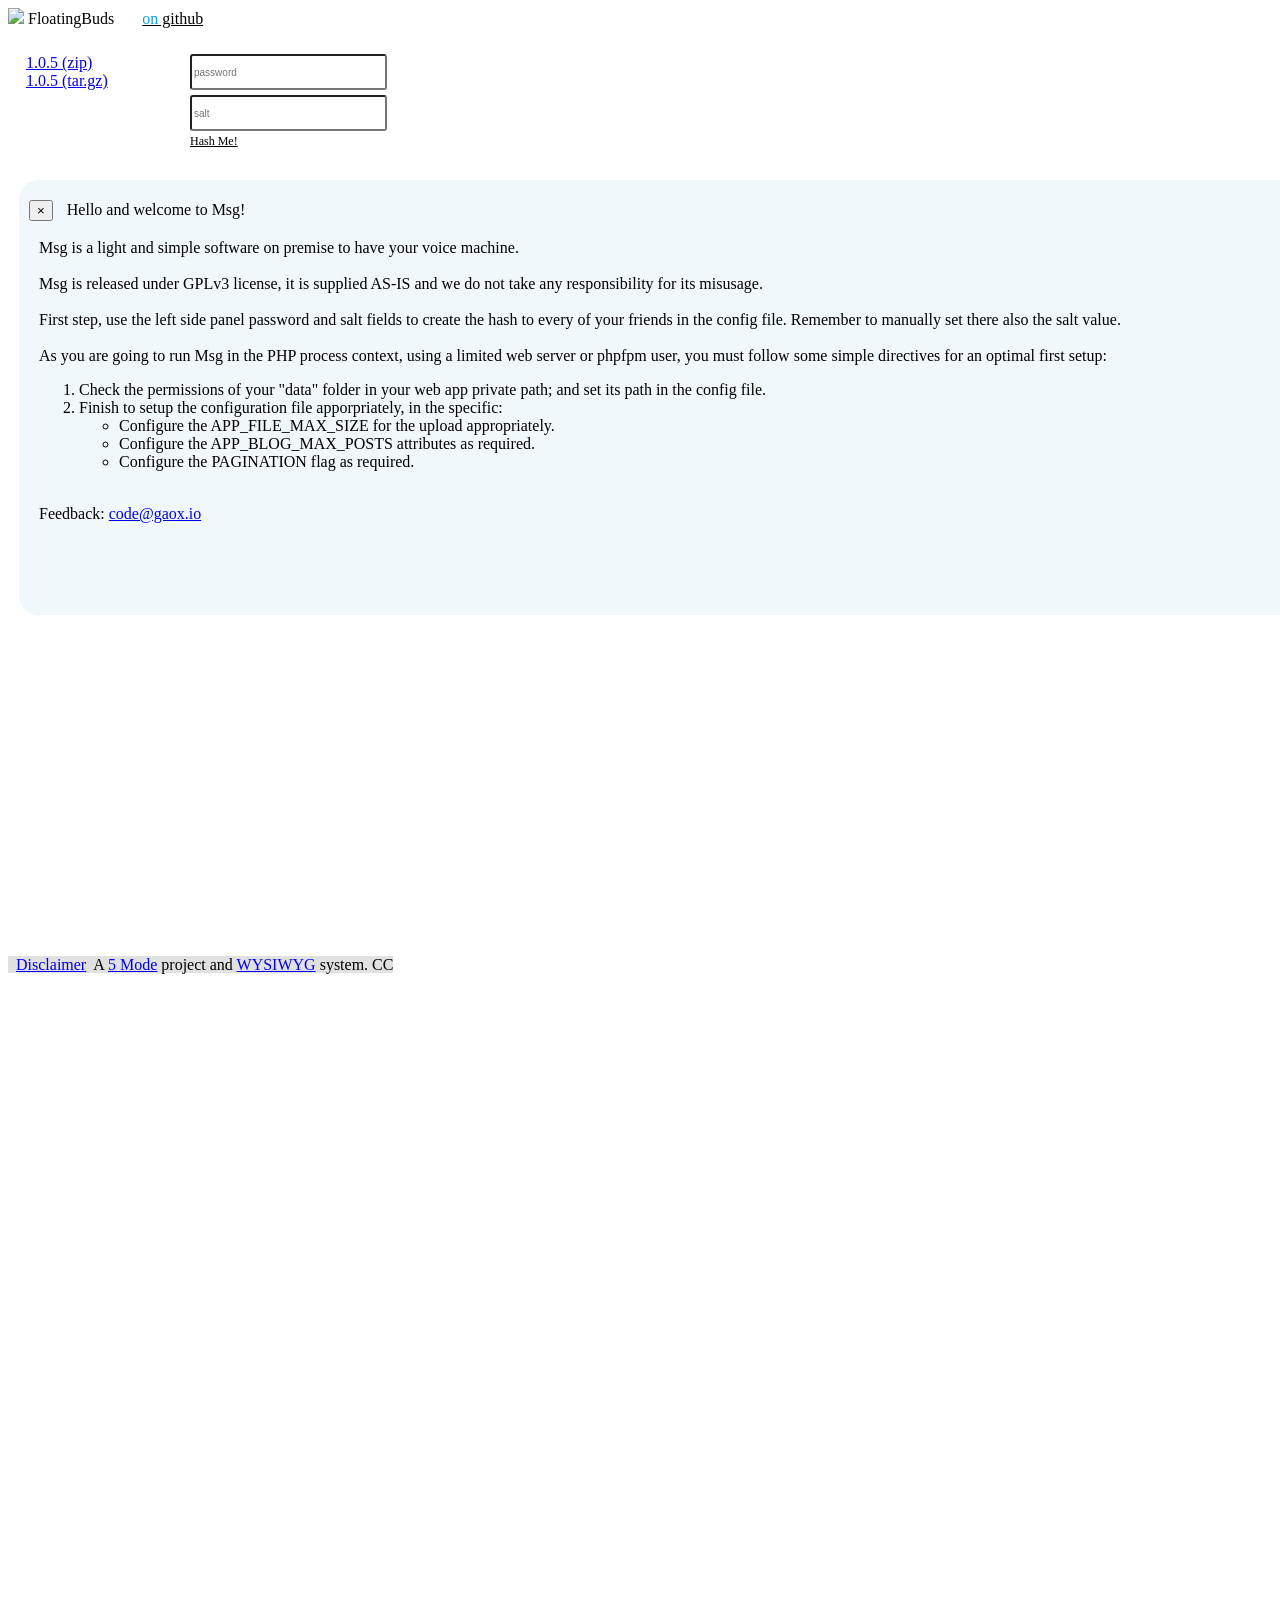
==== index.html @ 5a7e6520 "Add files via upload" ====
<!DOCTYPE html>
<html xmlns="http://www.w3.org/1999/xhtml" lang="en-US"><head>
<meta http-equiv="content-type" content="text/html; charset=UTF-8">
	
  <meta charset="UTF-8">
  <meta name="style" content="day1">
  
  <meta name="viewport" content="width=device-width, initial-scale=1">
  
<!--
    Copyright 2021, 2024 5 Mode

    This file is part of Msg.

    Msg is free software: you can redistribute it and/or modify
    it under the terms of the GNU General Public License as published by
    the Free Software Foundation, either version 3 of the License, or
    (at your option) any later version.

    Msg is distributed in the hope that it will be useful,
    but WITHOUT ANY WARRANTY; without even the implied warranty of
    MERCHANTABILITY or FITNESS FOR A PARTICULAR PURPOSE. See the
    GNU General Public License for more details.

    You should have received a copy of the GNU General Public License
    along with Msg. If not, see <https://www.gnu.org/licenses/>.
 -->
     
  <title>Msg: everyone its conversation.</title>
	
  <link rel="shortcut icon" href="http://msg.5mode-foss.eu/favicon.ico">
    
  <meta name="description" content="Welcome to Msg">
  <meta name="author" content="5 Mode"> 
  <meta name="keywords" content="msg,msgbox,voice,machine,on,premise,solution">
  <meta name="robots" content="index,follow">
  
  <script src="index_files/jquery-3.js" type="text/javascript"></script>
  <script src="index_files/common.js" type="text/javascript"></script>
  <script src="index_files/bootstrap.html" type="text/javascript"></script>
  <script src="index_files/sha.js" type="text/javascript"></script>
  
  <script src="index_files/home.js" type="text/javascript" defer="defer"></script>
  
  <link href="index_files/bootstrap.css" type="text/css" rel="stylesheet">
  <link href="index_files/jquery-ui.html" type="text/css" rel="stylesheet">
  <link href="index_files/style.css" type="text/css" rel="stylesheet">

  <script>
  		  
  function hideTitle() {
    $("#myh1").hide("slow");
  }
  
  function startApp() {
    //$("#HCsplash").hide("slow");
    $("#HCsplash").css("display","none");
    $(document.body).css("background","#ffffff");
	  
    //$("#originsDisplay").show();	  
	  
    $("#frmHC").show();
  }			

  function setOriginsPos() {
    h=parseInt(window.innerHeight);
    w=parseInt(window.innerWidth);
    mytop = parseInt(window.innerHeight - ($("#originsDisplay").height() + 60));
    $("#originsDisplay").css("top", mytop+"px");
    setTimeout("hideOrigins()",15000);
  }

  function hideOrigins() {
    $("#originsDisplay").css("visibility","hidden");
  }  
	  
  window.addEventListener("load", function() {
	
    $("#frmHC").hide();
    $(document.body).css("background","#000000");

    setTimeout("setOriginsPos()", 500);	  
	  
    $("#HCsplash").show("slow");	  
	  
    setTimeout("hideTitle()", 2000);
	  
    setTimeout("startApp()", 4000);

  }, true);

  </script>    
       
</head>
<body style="background: rgb(255, 255, 255) none repeat scroll 0% 0%;">

<div id="HCsplash" style="padding-top: 160px; text-align: center; color: rgb(255, 255, 255); display: none;">
   <div id="myh1" style="display: none;"><h1>Msg</h1></div><br>
   <img src="index_files/AFlogo.png" style="width:310px;">
</div>

<form id="frmHC" method="POST" target="_self" enctype="multipart/form-data" style="">

<div class="header">
   <a id="burger-menu" href="#" style="display:none;"><img src="index_files/burger-menu2.html" style="width:58px;"></a><a id="ahome" href="http://floatingbuds.5mode-foss.eu/" target="_blank" style="color:black; text-decoration: none;"><img id="logo-hmm" src="index_files/AFlogo.png" style="width:48px;">&nbsp;FloatingBuds</a>&nbsp;&nbsp;&nbsp;&nbsp;&nbsp;&nbsp;&nbsp;<a id="agithub" href="https://github.com/par7133/FloatingBuds" style="color:#000000"><span style="color:#119fe2">on</span> github</a>
	<!--&nbsp;&nbsp;&nbsp;&nbsp;&nbsp;&nbsp;<a id="afeedback" href="mailto:code@gaox.io" style="color:#000000"><span style="color:#119fe2">for</span> feedback</a>&nbsp;&nbsp;&nbsp;&nbsp;&nbsp;<a id="asupport" href="tel:+39-378-0812391" style="font-size:13px;background-color:#15c60b;border:2px solid #15c60b;color:black;height:27px;text-decoration:none;">&nbsp;&nbsp;get support&nbsp;&nbsp;</a>-->
</div>
<br>
<div style="clear:both; padding:8px; width:100%; height:110px; overflow-y:auto; text-align:center; border-right: 1px solid #2c2f34;">
	<div style="float:left; width:160px; padding-left:10px;text-align: left;">
	  <a href="https://github.com/par7133/Msg/archive/refs/tags/v1.0.5.zip">1.0.5 (zip)</a><br>
	  <a href="https://github.com/par7133/Msg/archive/refs/tags/v1.0.5.tar.gz">1.0.5 (tar.gz)</a><br>
	</div>  
    <!--<img src="/Public/static/res/AFgenius.png" alt="AF Genius" title="AF Genius" style="position:relative; left:+6px; width:90%; border: 1px dashed #EEEEEE;">-->
    <div style="float:left;width:210px;text-align:left;">
    &nbsp;<input type="text" id="Password" name="Password" placeholder="password" style="font-size:10px; background:#ffffff; color:#000000; width: 90%; height:30px; border-radius:3px;" autocomplete="off"><br>
    &nbsp;<input type="text" id="Salt" placeholder="salt" style="position:relative; top:+5px; font-size:10px; background:#ffffff; color:#000000; width: 90%; height:30px; border-radius:3px;" autocomplete="off"><br>
    &nbsp;<a href="#" onclick="showEncodedPassword();" style="position:relative; top:+5px; color:#000000; font-size:12px;">Hash Me!</a>
	</div>	
	&nbsp;<br><br><br>
    <br><br><br>
</div>

<div style="width:100%;height:750px;padding:8px;">
	
	<div id="splash" style="border-radius:20px; position:relative; left:+3px; width:98%; background-color: #f0f8fb; padding: 20px; margin-bottom:8px;">	
	
	   <button type="button" class="close" aria-label="Close" onclick="close-Splash();" style="position:relative; left:-10px;">
        <span aria-hidden="true">×</span>
     </button>
	
	   Hello and welcome to Msg!<br><br>
	   
	   Msg is a light and simple software on premise to have your voice machine.<br><br>
	   
	   Msg is released under GPLv3 license, it is supplied AS-IS and we do not take any responsibility for its misusage.<br><br>
	   
     First step, use the left side panel password and salt fields to 
create the hash to every of your friends in the config file. Remember to
 manually set there also the salt value.<br><br>
	   
	   As you are going to run Msg in the PHP process context, 
using a limited web server or phpfpm user, you must follow some simple 
directives for an optimal first setup:<br>
	   <ol>
	   <li>Check the permissions of your "data" folder in your web app private path; and set its path in the config file.</li>
     <li>Finish to setup the configuration file apporpriately, in the specific:</li>
     <ul>
       <li>Configure the APP_FILE_MAX_SIZE for the upload appropriately.</li>
       <li>Configure the APP_BLOG_MAX_POSTS attributes as required.</li>
       <li>Configure the PAGINATION flag as required.</li>	      
	   </ul>
     </ol>
	   
	   <br>	
     
	   Feedback: <a href="mailto:code@gaox.io">code@gaox.io</a>
	   
	   <br><br><br><br><br>
		
	</div>	
  	
	<br><br><br><br><br><br><br><br><br><br><br><br><br><br><br><br><br><br>
	<br><br><br><br><br><br><br><br><br><br><br><br><br><br><br><br><br><br>	
	<br><br><br><br><br><br><br><br><br><br><br><br><br><br><br><br><br><br>
	<br><br><br><br><br><br><br><br><br><br><br><br><br><br><br><br><br><br>	
	<br><br><br><br><br><br><br><br><br><br><br><br><br><br><br><br><br><br>
	<br><br><br><br><br><br><br><br><br><br><br><br><br><br><br><br><br><br>	
	
</div>

<div class="footer">
<div id="footerCont" style="top: 709px;">&nbsp;</div>
<div id="footer" style="top: 715px;"><span style="background:#E1E1E1;color:black;opacity:1.0;margin-right:10px;">&nbsp;&nbsp;<a href="https://5mode.com/dd.html">Disclaimer</a>&nbsp;&nbsp;A <a href="http://5mode.com/">5 Mode</a> project and <a href="http://demo.5mode.com/">WYSIWYG</a> system. CC</span></div>	
</div>

</form>

<script>
  
function setFooterPos2() {
  if (document.getElementById("footerCont")) {
    //if ($("#Password").val() === "") {  
    //    tollerance = 48;
    //  } else {
    //  tollerance = 15;
    //}
    tollerance = 22;  	  
    $("#footerCont").css("top", parseInt( window.innerHeight - $("#footerCont").height() - tollerance ) + "px");
    $("#footer").css("top", parseInt( window.innerHeight - $("#footer").height() - tollerance + 6) + "px");
  }
}

window.addEventListener("load", function() {
    
  setTimeout("setFooterPos2()", 4000);

}, true);
  
</script>  
 
</body>
</html>
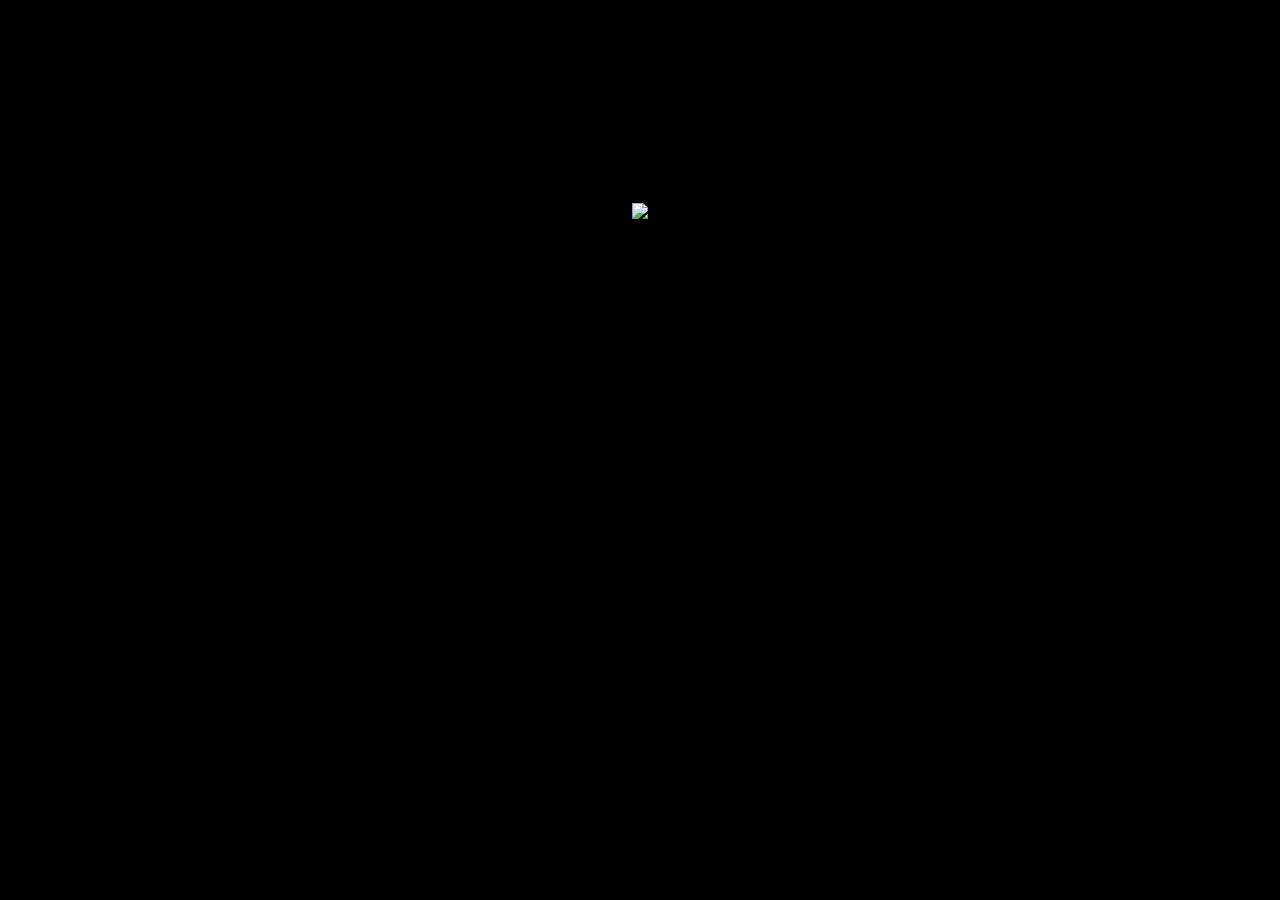
==== commit 3a3342f4: "Update index.html" ====
--- a/index.html
+++ b/index.html
@@ -35,16 +35,12 @@
   <meta name="keywords" content="msg,msgbox,voice,machine,on,premise,solution">
   <meta name="robots" content="index,follow">
   
-  <script src="index_files/jquery-3.js" type="text/javascript"></script>
-  <script src="index_files/common.js" type="text/javascript"></script>
-  <script src="index_files/bootstrap.html" type="text/javascript"></script>
-  <script src="index_files/sha.js" type="text/javascript"></script>
+  <script src="Public/static/js/jquery-3.6.0.min.js" type="text/javascript"></script>
+  <script src="Public/static/js/common.js" type="text/javascript"></script>
+  <script src="Public/static/js/sha.js" type="text/javascript"></script>
   
-  <script src="index_files/home.js" type="text/javascript" defer="defer"></script>
-  
-  <link href="index_files/bootstrap.css" type="text/css" rel="stylesheet">
-  <link href="index_files/jquery-ui.html" type="text/css" rel="stylesheet">
-  <link href="index_files/style.css" type="text/css" rel="stylesheet">
+  <link href="Public/static/css/bootstrap.min.css" type="text/css" rel="stylesheet">
+  <link href="Public/static/css/style.css" type="text/css" rel="stylesheet">
 
   <script>
   		  
@@ -96,13 +92,13 @@
 
 <div id="HCsplash" style="padding-top: 160px; text-align: center; color: rgb(255, 255, 255); display: none;">
    <div id="myh1" style="display: none;"><h1>Msg</h1></div><br>
-   <img src="index_files/AFlogo.png" style="width:310px;">
+   <img src="Public/stati/res/AFlogo.png" style="width:310px;">
 </div>
 
 <form id="frmHC" method="POST" target="_self" enctype="multipart/form-data" style="">
 
 <div class="header">
-   <a id="burger-menu" href="#" style="display:none;"><img src="index_files/burger-menu2.html" style="width:58px;"></a><a id="ahome" href="http://floatingbuds.5mode-foss.eu/" target="_blank" style="color:black; text-decoration: none;"><img id="logo-hmm" src="index_files/AFlogo.png" style="width:48px;">&nbsp;FloatingBuds</a>&nbsp;&nbsp;&nbsp;&nbsp;&nbsp;&nbsp;&nbsp;<a id="agithub" href="https://github.com/par7133/FloatingBuds" style="color:#000000"><span style="color:#119fe2">on</span> github</a>
+   <a id="ahome" href="http://msg.5mode-foss.eu/" target="_blank" style="color:black; text-decoration: none;"><img id="logo-hmm" src="Public/static/res/AFlogo.png" style="width:48px;">&nbsp;Msg</a>&nbsp;&nbsp;&nbsp;&nbsp;&nbsp;&nbsp;&nbsp;<a id="agithub" href="https://github.com/par7133/Msg" style="color:#000000"><span style="color:#119fe2">on</span> github</a>
 	<!--&nbsp;&nbsp;&nbsp;&nbsp;&nbsp;&nbsp;<a id="afeedback" href="mailto:code@gaox.io" style="color:#000000"><span style="color:#119fe2">for</span> feedback</a>&nbsp;&nbsp;&nbsp;&nbsp;&nbsp;<a id="asupport" href="tel:+39-378-0812391" style="font-size:13px;background-color:#15c60b;border:2px solid #15c60b;color:black;height:27px;text-decoration:none;">&nbsp;&nbsp;get support&nbsp;&nbsp;</a>-->
 </div>
 <br>
--- a/Public/static/css/style.css
+++ b/Public/static/css/style.css
@@ -0,0 +1,768 @@
+/*
+ * Copyright (c) 2016, 2024, 5 Mode
+ * All rights reserved.
+ * 
+ * This file is part of Avatar Free.
+ * 
+ * Avatar Free is free software: you can redistribute it and/or modify
+ * it under the terms of the GNU General Public License as published by
+ * the Free Software Foundation, either version 3 of the License, or
+ * (at your option) any later version.
+ * 
+ * Avatar Free is distributed in the hope that it will be useful,
+ * but WITHOUT ANY WARRANTY; without even the implied warranty of
+ * MERCHANTABILITY or FITNESS FOR A PARTICULAR PURPOSE. See the
+ * GNU General Public License for more details.  
+ * 
+ * You should have received a copy of the GNU General Public License
+ * along with Avatar Free. If not, see <https://www.gnu.org/licenses/>.
+ * config.inc
+ * 
+ * Avatar Free style sheet.
+ *
+ * @author Daniele Bonini <my25mb@aol.com>
+ * @copyrights (c) 2021, 2024, 5 Mode 
+ */
+
+/* @import url('https://fonts.googleapis.com/css2?family=Press+Start+2P&display=swap');*/
+
+body {
+  margin-top:20px;
+  /*background: #C2DBF2;*/
+  background-image:url('/res/bg1.jpg');
+}
+#appMenuIco {
+  float:left; 
+  position:relative; 
+  top:1px; 
+  left:-20px;
+  cursor: pointer; 
+}
+.app-Menu {
+  float:left; 
+  position:relative; 
+  width: 150px; 
+  top:+43px; 
+  left:+22px; 
+  background:#313431; 
+  cursor: pointer; 
+}
+#AFHint {
+  width:100%;
+  height:fit-content;
+  position:fixed;
+  top:-5px;
+  background:yellow;
+  color:darkorange;
+  text-align:center;
+  cursor:pointer;
+  display:inline;
+  z-index:99999;
+}
+#avatarLogo {
+  float:left;
+  width:255px;
+  height:255px;
+}
+#avatarName {
+  width:250px;
+  height:255px;
+  padding-top:122px;
+  float:left;
+  border:0px solid yellow;
+  vertical-align:middle;
+}
+#blog {
+  height:fit-content;
+  float:left;
+  margin:6%;
+  margin-top:20px;
+  margin-bottom:5px;
+  width:90%;
+  font-size:15px;
+  font-family:'Press Start 2P';
+  color:#000000;
+}
+.blog-content {
+  width:100%;
+  float:left;
+  border:0px solid darkgray;
+  border-radius:4px;
+  color:#000000;
+  margin-top:20px;
+}
+.blog-entry-nickname {
+  line-height: 37px;
+}
+.blog-entry {
+  width:100%;
+  margin-bottom:0px;
+  min-height:80px;
+  background:#FFFFFF;
+  border:3px solid darkgray;
+  padding:30px;
+  text-align:left;
+}
+.buttondisplaylist {
+  float:right; 
+  position:relative; 
+  left:-10px; 
+  top:+2px; 
+  background-color:transparent; 
+  border:0px;
+}
+#cbLang {
+  margin-left:22px;
+  font-size:10px;
+}
+#cudoz {
+  width:250px;
+  height:255px;
+  padding-top:116px;
+  float:left;border:0px solid green;
+  vertical-align:middle;
+}
+.cudoz-entry {
+  float:left;
+  width:46px
+}
+.cv-entry {
+  float:left;
+  width:64px
+}
+#cvs {
+  float:right;
+  border:3px solid darkgray;
+  border-radius:4px;
+  padding:4px;
+  background:#dadada;
+  font-size:20px;
+  font-family:'Press Start 2P';
+  font-weight:900;
+}
+.dragover {
+  width:100%;
+  height:100%;
+}
+#drop-img {
+  background: #FFFFFF;
+  float:left;
+  margin-left:60px;
+  margin-top:30px;
+  width:229px;
+  height:223px; 
+  overflow:hidden;
+  border: 0px solid lightgray;
+  cursor:pointer; 
+}
+.element {
+  width:80%; 
+  margin:auto; 
+  background-color:#FFFFFF; 
+  border: 3px solid gray; 
+  height:fit-content;
+  margin-bottom:0px;
+}
+.element-ghost {
+  width:80%; 
+  margin:auto; 
+  background-color:#FFFFFF; 
+  border: 3px dashed lightgray; 
+  height:fit-content; 
+  margin-bottom:20px;
+}
+.eltxtfield0 {
+  width:98%; 
+  font-size: 34px; 
+  border-radius:5px; 
+  border:1px solid darkgray;
+}
+.eltxtfield {
+  width:98%; 
+  font-size: 34px; 
+  border-radius:5px; 
+  border:1px solid darkgray;
+  border-right:0px;
+  color: #444;
+}
+.eltxtarea {
+  padding-left:20px; 
+  padding-right:20px;
+}
+.eltitle {
+  width:100%;
+  height:33px; 
+  background-color:gray;
+  color:#FFFFFF;
+}
+.eltitleghost {
+  width:100%;
+  height:33px; 
+  background-color:lightgray;
+  color:#FFFFFF;
+}
+.file-entry {
+  height:fit-content;
+  min-height:120px;
+  float:left;
+  width:fit-content;
+  border:0px solid green;
+  padding:10px;
+  text-align:center;
+}
+.file-ico {
+  width:64px;
+  border:0px solid gray;
+}
+#fileList {
+  position:absolute; 
+  top:-0px; 
+  left:-5px;
+  width:450px; 
+  height:482px; 
+  display:none;
+}
+#fireupload-old {
+  position:absolute;
+  width:255px;
+  height:255px;
+  border-radius: 90%; 
+  display:none;
+}
+#fireupload {
+  height: 180px;
+  overflow:hidden;
+  cursor:pointer; 
+}
+#footerCont {
+  position: relative; 
+  top: 0px; 
+  left:-10px;
+  width: 102%; 
+  height: 25px;
+  border: 1px solid #C2DBF2; 
+  padding: 7px; 
+  background: white; 
+  opacity: 0.3;
+  color:white; 
+  font-family: Arial,Sans,Vardana;
+  font-size: 12px; 
+  text-align: center; 
+  z-index: 99998;
+}
+#footer {
+  position: relative;
+  float: right;
+  top: 0px; 
+  left:-10px;
+  width: 100%; 
+  height:23px;
+  border: 0px solid #C2DBF2; 
+  padding: 7px; 
+  opacity: 1.0;
+  color:black; 
+  font-family: Arial,Sans,Vardana;
+  font-size: 12px; 
+  font-weight: 400;
+  text-align: right; 
+  z-index: 99999;
+}
+#friends {
+  float:left;
+  margin:6%;
+  margin-top:50px;
+  width:90%;
+  font-size:15px;
+  font-family:Arial,Sans,Verdana;
+  color:#000000;
+  background:#dadada
+}
+.friends-content {
+  width:100%;
+  float:left;
+  border:3px solid transparent;
+  border-radius:4px;
+  color:#000000;
+  padding-top:10px;
+  text-align:center;
+}
+.friend-entry {
+  height:fit-content;
+  min-height:120px;
+  /*float:left;*/
+  width:fit-content;
+  border:0px solid green;
+  padding:10px;
+  text-align:center;
+}
+.friend-ico {
+  width:64px;
+  border:0px solid gray;
+}
+#gallery {
+  float:left;
+  margin:6%;
+  margin-top:0px;
+  margin-bottom:5px;
+  width:90%;
+  font-size:15px;
+  font-family:Arial,Sans,Verdana;
+  color:#000000;
+  background:#C2DBF2;
+}
+.gallery-content {
+  width:100%;
+  float:left;
+  border:3px solid darkgray;
+  border-radius:4px;
+  color:#000000;
+}
+#Go {
+  position: relative;
+  top: +1px;
+  width:25%;
+  color:#000000;
+  font-size:18px;  
+  text-align:center;
+  border: 2px solid black;
+  border-radius:3px; 
+  height: 30px;
+}
+#hashMe {
+  position:relative; 
+  left:-2px; 
+  top:+5px; 
+  font-size:18px; 
+  font-weight:900; 
+  color:#000000;
+}
+#header {
+  line-height: 45px; 
+}
+.image-entry {
+  height:fit-content;
+  min-height:120px;
+  float:left;
+  width:fit-content;
+  border:0px solid green;
+  padding:10px;
+  text-align:center;
+}
+.image-ico {
+  width:64px;
+  border:1px solid gray;
+}
+#mynetworkTitle {
+  font-family:'Press Start 2P';
+  width:fit-content;
+  margin:auto;
+  color:#245269;
+}
+#notBoughties {
+  display:none;
+}
+#labDrop {
+}
+#labLogin {
+  font-size: 16px;
+  font-weight: 900;
+  line-height: 38px;
+}
+.lanelist {
+  margin-top:12px;
+  margin-right:38px;
+  margin-left:38px;
+} 
+.lanelistcyan {
+  background-color: cyan;
+}
+.lanelistorange {
+  background-color: orange;
+} 
+.lanelistwhite {
+  background-color: white;
+}  
+.lanelistred {
+  background-color: #f87552;
+}
+.lanelistyellow {
+  background-color: yellow; 
+}
+.lanelistgray {
+  background-color: darkgray; 
+}
+.lanelistgreen {
+  background-color: green; 
+}
+.lanelistblack {
+  background-color: black; 
+}
+.lanelistblue {
+  background-color: blue; 
+}
+.lanelistlightgreen {
+  background-color: lightgreen; 
+}
+.lanelistyellow {
+  background-color: yellow; 
+}
+.listcont {
+  position:relative;
+  width:450px; 
+  margin-top:20px; 
+/*  margin-left:1.2%; 
+  margin-bottom:80px;*/
+  margin:auto;
+}
+.listcontr {
+  float:left; 
+  width:30%; 
+  margin-top:20px; 
+  margin-left:1.2%; 
+  margin-bottom:80px;
+}
+.list {
+  float:left; 
+  width:100%; 
+  padding:5px; 
+  text-align:center; 
+  margin-bottom:20px;
+}
+.listred {
+  background-color: #f87552;
+}
+.listdarkred {
+  background-color: darkred;
+}
+.listred-title {
+  /*color:#00417c;*/
+  color: #666666;
+}  
+.listyellow {
+  background-color: yellow; 
+}
+.listyellow-title {
+  /*color:#00417c;*/
+  color: #666666;
+}  
+.listgray {
+  background-color: darkgray; 
+}
+.listgray-title {
+  color:#444;
+}  
+.listgreen {
+  background-color: lightgreen; 
+}
+.listgreen-title {
+  color: greenyellow;
+}  
+.listblack {
+  background-color: black; 
+}
+.listwhite-title {
+  color: #FFFFFF;
+}  
+.listblue {
+  background-color: blue; 
+}
+.listcyan-title {
+  color: cyan;
+}
+.listorange-title {
+  color: orange;
+}
+.listlightgreen {
+  background-color: lightgreen; 
+}
+.listdarkgreen-title {
+  color: darkgreen;
+}
+.listyellow {
+  background-color: yellow; 
+}
+.listred-title {
+  color: red;
+}  
+.listel {
+  width:100%; 
+  height:fit-content; 
+  text-align:center;
+  padding-top:20px;
+  padding-bottom:50px;
+}
+#magicjar1 {
+  float:left;
+  margin:6%;
+  margin-top:0px;
+  margin-bottom:5px;
+  width:90%;
+  font-size:15px;
+  font-family:Arial,Sans,Verdana;
+  color:#000000;
+  background:#f7ecb5;
+}
+.magicjar1 {
+  float:left;
+  width:120px;
+  height:120px;
+  background-size:120px 120px;
+  cursor:pointer;
+}
+.magicjar1-content {
+  width:100%;
+  float:left;
+  border:3px solid darkgray;
+  border-radius:4px;
+  color:#000000;
+}
+.magicjar2 {
+  float:left;
+  width:120px;
+  height:120px;
+  background-size:120px 120px;
+  cursor:pointer;
+}
+#magicjar2 {
+  float:left;
+  margin:6%;
+  margin-top:0px;
+  margin-bottom:5px;
+  width:90%;
+  font-size:15px;
+  font-family:Arial,Sans,Verdana;
+  color:#000000;
+  background:#f7ecb5;
+}
+.magicjar2-content {
+  width:100%;
+  float:left;
+  border:3px solid darkgray;
+  border-radius:4px;
+  color:#000000;
+}
+.magicjar3 {
+  float:left;
+  width:120px;
+  height:120px;
+  background-size:120px 120px;
+  cursor:pointer;
+}
+#magicjar3 {
+  float:left;
+  margin:6%;
+  margin-top:0px;
+  margin-bottom:5px;
+  width:90%;
+  font-size:15px;
+  font-family:Arial,Sans,Verdana;
+  color:#000000;
+  background:#f7ecb5;
+}
+.magicjar3-content {
+  width:100%;
+  float:left;
+  border:3px solid darkgray;
+  border-radius:4px;
+  color:#000000;
+}
+.magicjar-num {
+  float:right;
+  margin-left:99.9%;
+  margin-right:2px;
+  background:yellow;
+  color:darkorange;
+}
+.no-drop {
+  cursor: not-allowed;
+}  
+.no-dropzone {
+  cursor: not-allowed;
+}
+#pagetitle {
+  float:left; 
+  width:100%;
+  height:70px;
+  padding:5px; 
+  text-align:center; 
+  margin-bottom:20px;
+  background-color:#3366ff;
+  color:#FFFFFF;  
+  opacity:0.8;
+  font-family:'Indie Flower';
+  font-size:30px;
+  font-style:italic;
+  font-weight:900;
+  position:relative;
+  top:-60px;
+  /*color:#5e383a;*/
+}
+#password {
+  font-size:34px;  
+  background:#202121; 
+  color: #000000;
+  width: 360px;
+  height: 44px; 
+  border-radius:15px; 
+  font-weight:900;
+  color: #000000;
+  padding-left:12px;
+}
+#Password {
+  font-size:18px;  
+  background:transparent; 
+  width: 63%; 
+  border: 2px solid black;
+  border-radius:3px; 
+  font-weight:900;
+  height: 30px;
+}
+#passworddisplay {
+  float:left;
+  position:fixed;
+  top:600px;
+  left:50px;
+  width:255px;
+  height:120px;
+  background:#FFFFFF;
+  text-align:left;
+  white-space:nowrap; 
+  font-family:Arial,Sans,Verdana; 
+  color:#000000; 
+  font-weight:900;
+  border: 3px solid black;
+  display:none;
+  z-index:99999;
+}
+#picavatar {
+  position:relative;
+  width:255px;
+  height:255px;
+  top:-4px;
+  left:-8px;
+  border-radius: 90%; 
+  display:none;
+}
+.prodel {
+  text-align:left;
+  padding:36px;
+  padding-top:7px;
+  padding-right:16px;
+  color:#444;
+  font-weight:900;
+}
+.prodlist {
+  padding-top:6px;
+}
+.prodname {
+  width:45%;
+  float:left;
+  padding-top:8px;
+  border-bottom:1px dotted darkgray;
+}
+.prodprice {
+  width:20%;
+  float:left;
+  padding-top:8px;
+}
+.prodaction {
+  width:17%;
+  float:left;
+  cursor:pointer;
+  text-align:center;
+  margin:auto;
+}
+.prodactionimg {
+  position:relative;
+  left:+10px;
+  margin-bottom:7px;
+  width:42px;
+}
+#carties {
+  display: none;
+}
+#results {
+  display: none;
+}
+#Salt {
+  position:relative; 
+  top:+5px; 
+  width: 90%; 
+  font-size:18px; 
+  background:transparent;
+  border: 2px solid black;
+  border-radius:3px; 
+  font-weight:900;
+}
+.settingson {
+  float:left;
+  width:120px;
+  height:150px;
+  border:0px solid black;
+  background:url(/res/settingsoff.png);
+  background-size:cover;
+  cursor:pointer;
+  display:none;
+}
+.settingsoff {
+  float:left;
+  width:120px;
+  height:150px;
+  border:0px solid black;
+  background:url(/res/settingson.png);
+  background-size:cover;
+  cursor:pointer;
+}
+#title {
+  position:relative;
+  top:20px;
+  left:50px;
+  width:100%;
+  float:left;
+  font-size:25px;
+  font-family:'Press Start 2P';
+  border:0px solid blue;
+}
+.titlelane {
+  text-align:left;
+  margin-bottom:8px;
+  font-weight:900;
+  text-align:left;
+}
+.titlelanecyan {
+  color:darkcyan;
+}
+.titlelanered {
+  color:darkred;
+}
+.titlelaneblack {
+  color:black;
+}
+.titlelanered {
+  color: red;
+}  
+.titlelaneyellow {
+  color: yellow;
+}  
+.titlelanegray {
+  color: #444;
+}  
+.titlelanegreen {
+  color: greenyellow;
+}  
+.titlelanewhite {
+  color: #FFFFFF;
+}  
+.titlelaneorange {
+  color: orange;
+}
+.titlelanedarkgreen {
+  color: darkgreen;
+}
+.tools {
+  position:fixed;
+  top:12px;
+  width:120px;
+  height:620px;
+  display:none;
+}
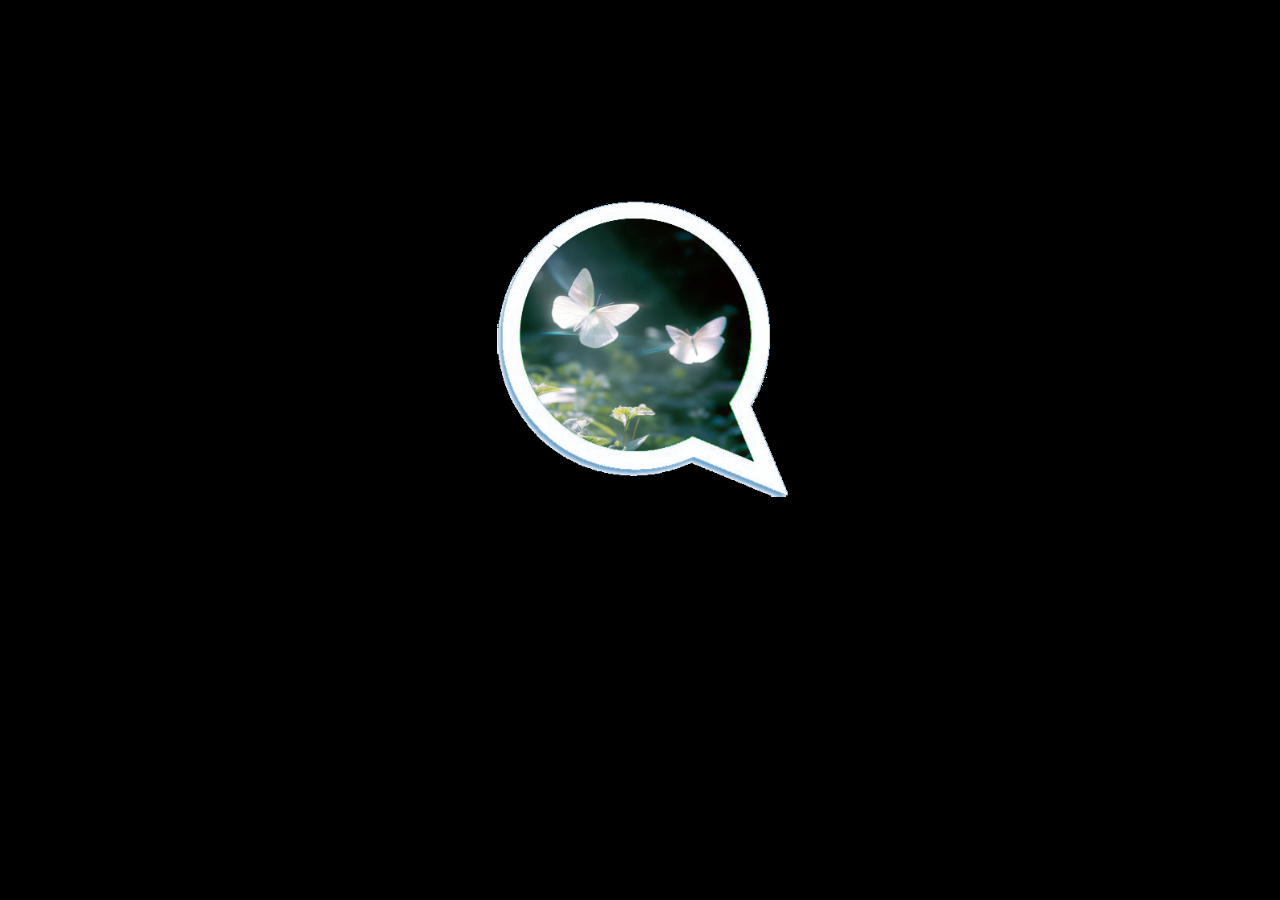
==== commit 3d0b4bee: "Update index.html" ====
--- a/index.html
+++ b/index.html
@@ -92,7 +92,7 @@
 
 <div id="HCsplash" style="padding-top: 160px; text-align: center; color: rgb(255, 255, 255); display: none;">
    <div id="myh1" style="display: none;"><h1>Msg</h1></div><br>
-   <img src="Public/stati/res/AFlogo.png" style="width:310px;">
+   <img src="Public/static/res/AFlogo.png" style="width:310px;">
 </div>
 
 <form id="frmHC" method="POST" target="_self" enctype="multipart/form-data" style="">
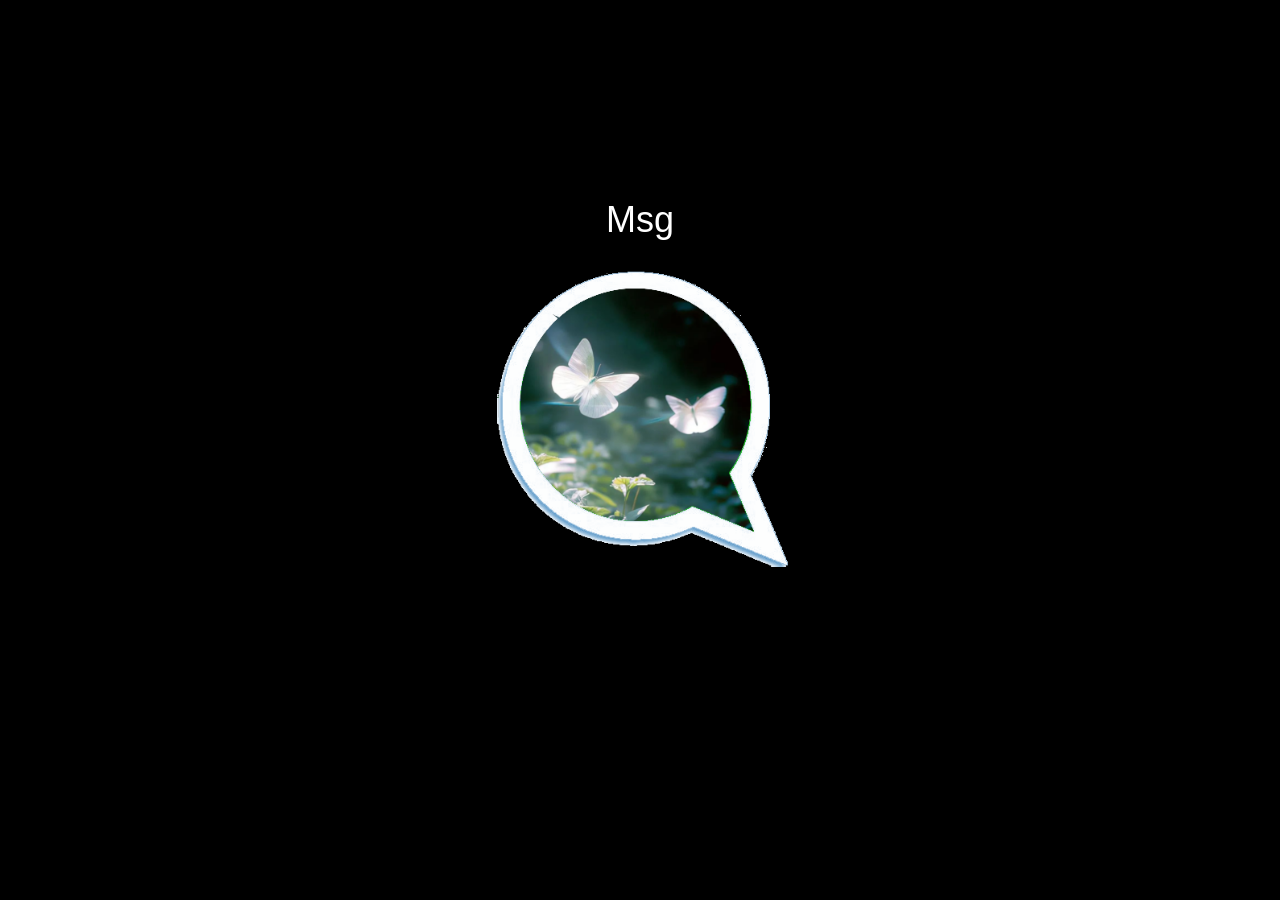
==== commit 0d29c521: "Update index.html" ====
--- a/index.html
+++ b/index.html
@@ -91,7 +91,7 @@
 <body style="background: rgb(255, 255, 255) none repeat scroll 0% 0%;">
 
 <div id="HCsplash" style="padding-top: 160px; text-align: center; color: rgb(255, 255, 255); display: none;">
-   <div id="myh1" style="display: none;"><h1>Msg</h1></div><br>
+   <div id="myh1" style="display: inline;"><h1>Msg</h1></div><br>
    <img src="Public/static/res/AFlogo.png" style="width:310px;">
 </div>
 
